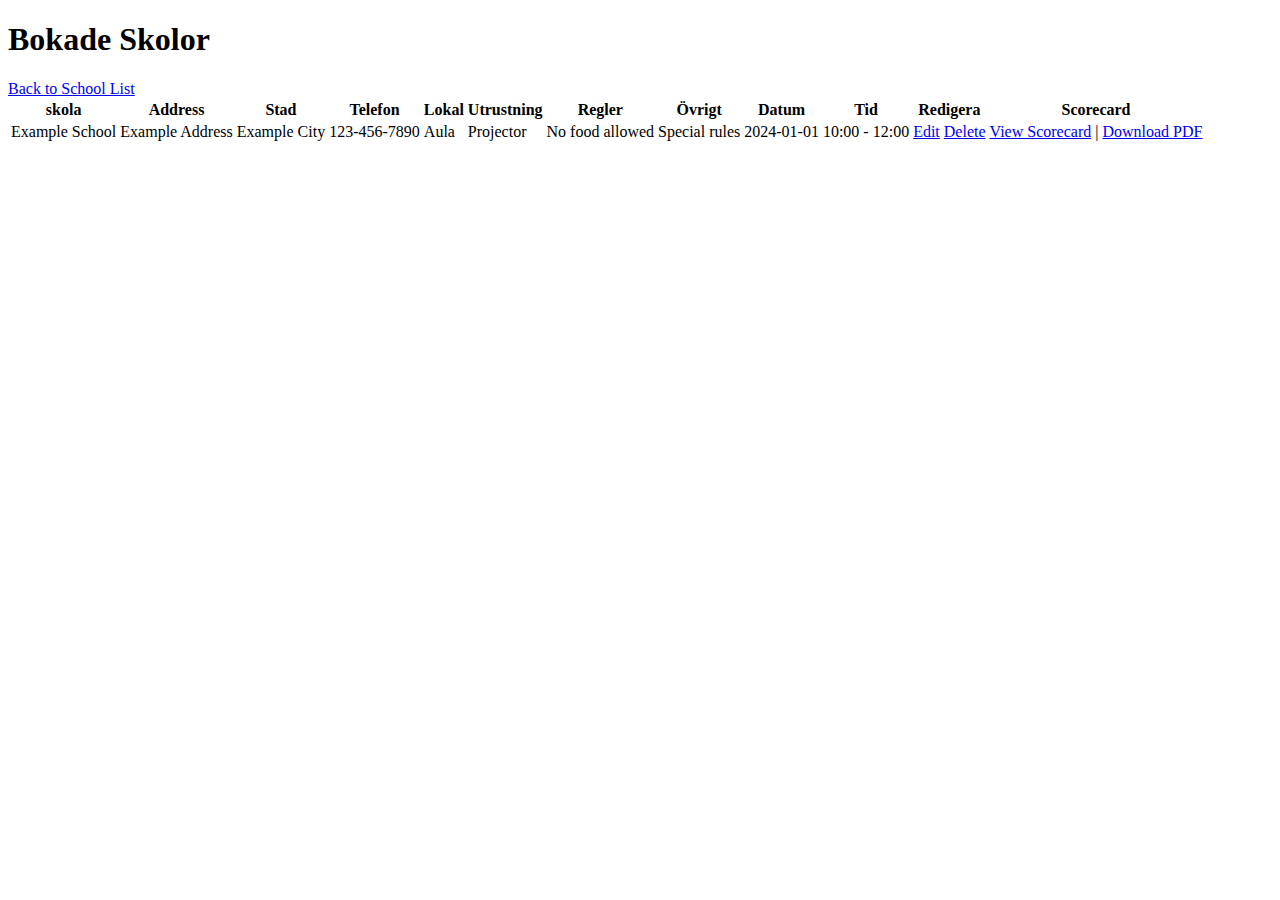
==== kontacted_schools.html @ d2e836ae "Add files via upload" ====
<!DOCTYPE html>
<html lang="en">
<head>
    <meta charset="UTF-8">
    <meta name="viewport" content="width=device-width, initial-scale=1.0">
    <title>Kontacted Schools</title>
    <!-- Link to the external CSS file -->
    <link rel="stylesheet" href="static/kontacted-schools.css">
</head>
<body>
    <h1>Bokade Skolor</h1>
    <a href="schools/index.html" class="back-button">Back to School List</a>
    <table>
        <thead>
            <tr>
                <th>skola</th>
                <th>Address</th>
                <th>Stad</th>
                <th>Telefon</th>
                <th>Lokal</th>
                <th>Utrustning</th>
                <th>Regler</th>
                <th>Övrigt</th>
                <th>Datum</th>
                <th>Tid</th>
                <th>Redigera</th> 
                <th>Scorecard</th>
            </tr>
        </thead>
        <tbody>
            <tr>
                <td>Example School</td>
                <td>Example Address</td>
                <td>Example City</td>
                <td>123-456-7890</td>
                <td>Aula</td>
                <td>Projector</td>
                <td>No food allowed</td>
                <td>Special rules</td>
                <td>2024-01-01</td>
                <td>10:00 - 12:00</td>
                <td>
                    <div class="action-buttons">
                        <a href="edit-confirmation/index.html" class="edit-button">Edit</a>
                        <a href="delete-confirmation/index.html" class="delete-button">Delete</a>
                    </div>
                </td>
                <td>
                    <a href="scorecard/index.html" class="action-link">View Scorecard</a> |
                    <a href="download-scorecard/index.html" class="action-link">Download PDF</a>
                </td>                
            </tr>
        </tbody>
    </table>
</body>
</html>
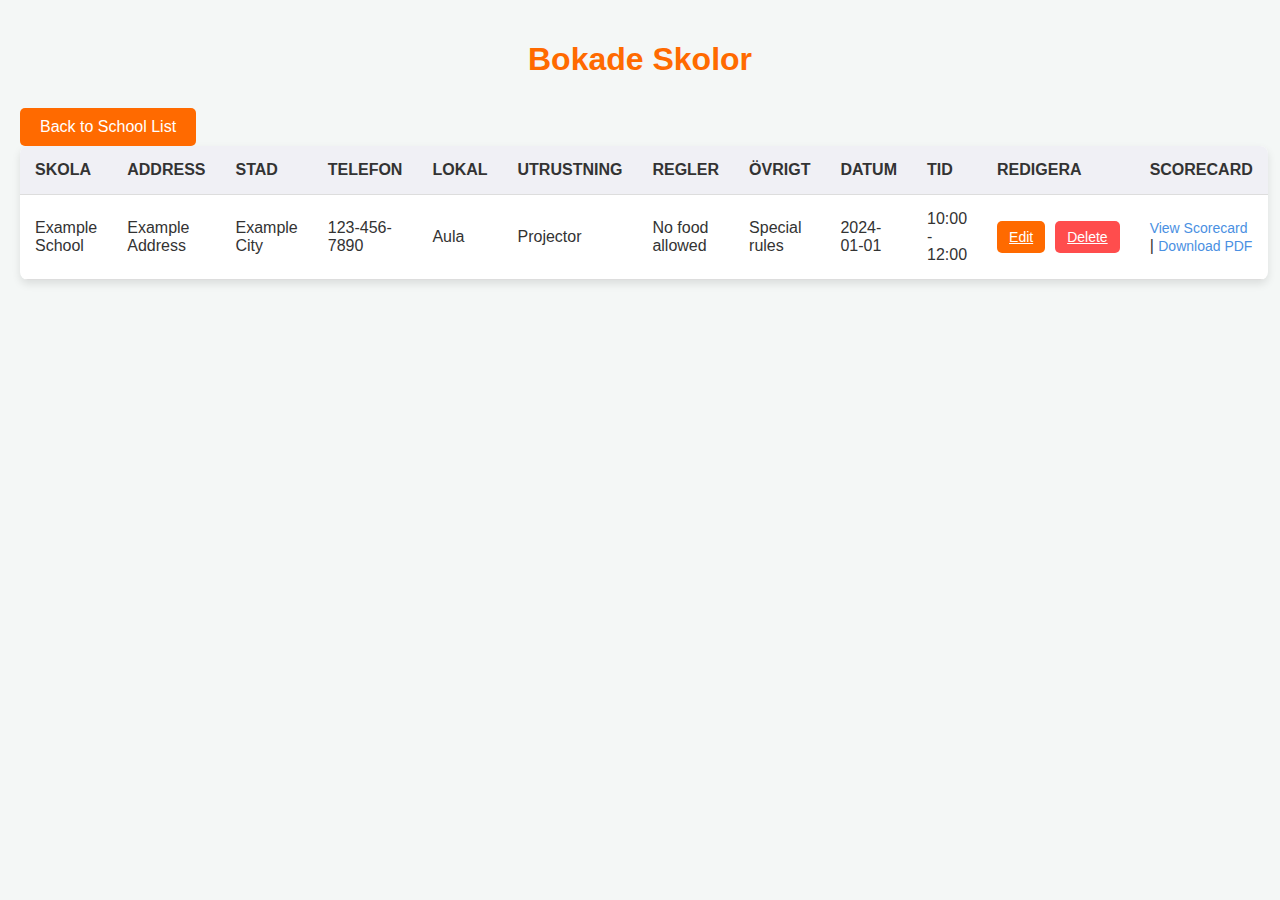
==== commit 96e2a866: "Update kontacted_schools.html" ====
--- a/kontacted_schools.html
+++ b/kontacted_schools.html
@@ -5,11 +5,11 @@
     <meta name="viewport" content="width=device-width, initial-scale=1.0">
     <title>Kontacted Schools</title>
     <!-- Link to the external CSS file -->
-    <link rel="stylesheet" href="static/kontacted-schools.css">
+    <link rel="stylesheet" href="static/kontacted_schools.css">
 </head>
 <body>
     <h1>Bokade Skolor</h1>
-    <a href="schools/index.html" class="back-button">Back to School List</a>
+    <a href="school_list.html" class="back-button">Back to School List</a>
     <table>
         <thead>
             <tr>
--- a/static/kontacted_schools.css
+++ b/static/kontacted_schools.css
@@ -0,0 +1,114 @@
+body {
+    font-family: 'Roboto', sans-serif;
+    background-color: #f4f7f6;
+    color: #333;
+    margin: 0;
+    padding: 20px;
+}
+
+h1 {
+    text-align: center;
+    color: #FF6A00;
+    margin-bottom: 30px;
+}
+
+table {
+    width: 100%;
+    border-collapse: collapse;
+    margin-bottom: 20px;
+    background-color: white;
+    box-shadow: 0 4px 8px rgba(0, 0, 0, 0.1);
+    border-radius: 8px;
+    overflow: hidden;
+}
+
+th, td {
+    padding: 15px;
+    text-align: left;
+    border-bottom: 1px solid #ddd;
+}
+
+th {
+    background-color: #f0f0f5;
+    font-weight: bold;
+    text-transform: uppercase;
+}
+
+tr:hover {
+    background-color: #f9f9f9;
+}
+
+.delete-button {
+    background-color: #ff4d4d;
+    color: white;
+    border: none;
+    padding: 8px 12px;
+    border-radius: 5px;
+    cursor: pointer;
+    font-size: 14px;
+    transition: background-color 0.3s ease;
+}
+
+.delete-button:hover {
+    background-color: #ff3333;
+}
+
+.action-link {
+    color: #4a90e2;
+    text-decoration: none;
+    font-size: 14px;
+    transition: color 0.3s ease;
+}
+
+.action-link:hover {
+    color: #357abd;
+}
+
+.back-button {
+    display: inline-block;
+    background-color: #FF6A00;
+    color: white;
+    padding: 10px 20px;
+    border-radius: 5px;
+    text-decoration: none;
+    font-size: 16px;
+    transition: background-color 0.3s ease;
+    text-align: center;
+}
+
+.back-button:hover {
+    background-color: #cc5500;
+}
+
+.action-buttons {
+    display: flex;
+    gap: 10px;
+    justify-content: flex-start;
+}
+
+.edit-button, .delete-button {
+    padding: 8px 12px;
+    font-size: 14px;
+    border-radius: 5px;
+    cursor: pointer;
+    border: none;
+    transition: background-color 0.3s ease;
+}
+
+.edit-button {
+    background-color: #FF6A00;
+    color: white;
+}
+
+.edit-button:hover {
+    background-color: #FF6A00;
+}
+
+.delete-button {
+    background-color: #ff4d4d;
+    color: white;
+}
+
+.delete-button:hover {
+    background-color: #ff3333;
+}
